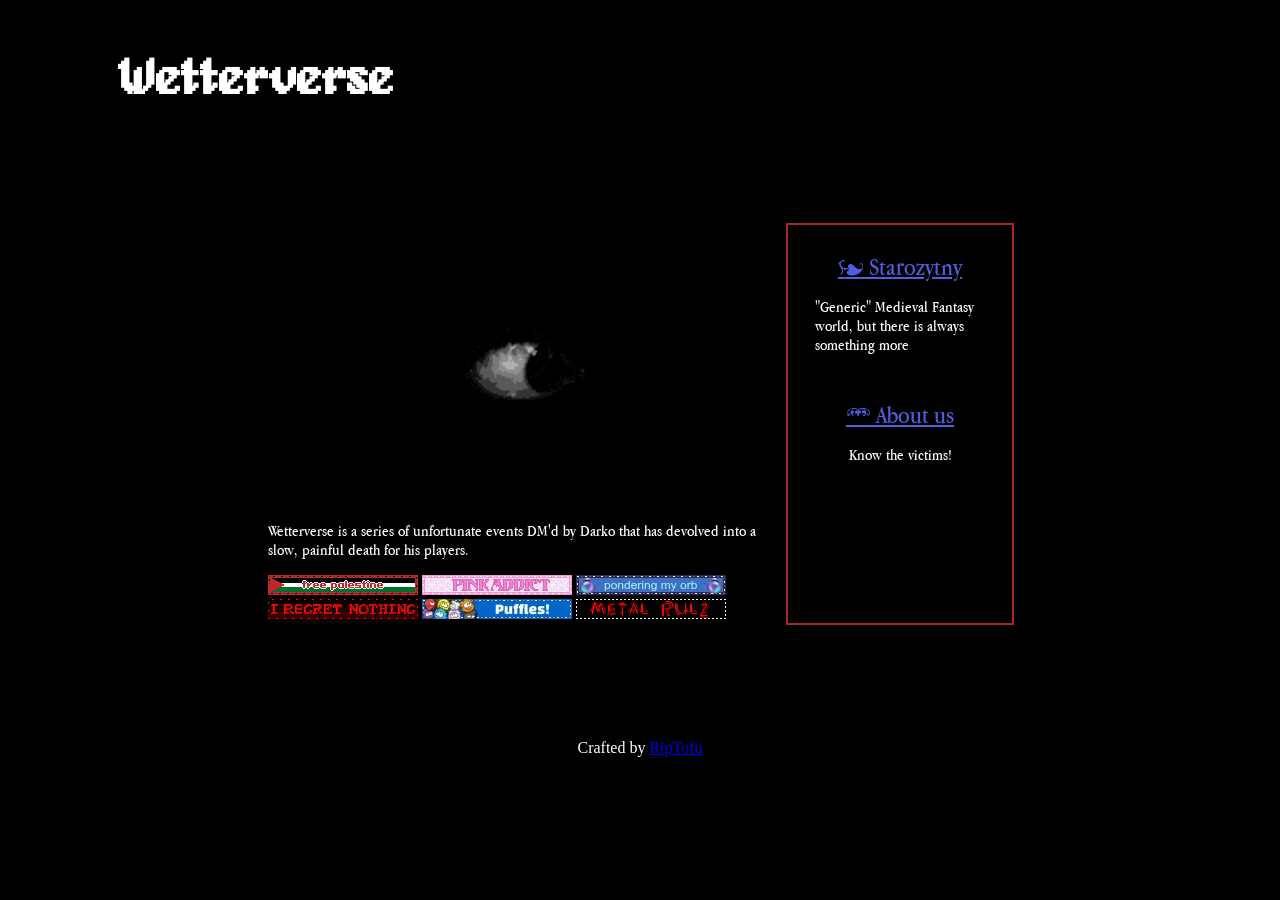
==== index.html @ 23b9cf7e "Initial commit" ====
<!DOCTYPE html>
<html lang="en">
<head>
    <meta charset="UTF-8">
    <title>Wetterverse</title>
  <link rel="stylesheet" href="style.css">
</head>
<body>
<header>
  <H1>Wetterverse</H1>
</header>
<main>
    <div class="central-column">
        <img class="darko_placeholder" src="assets/images/creepy-eye.gif" alt="Darko pendejo placeholder">
        <p>Wetterverse is a series of unfortunate events DM'd by Darko that has devolved into a slow, painful death for his players.</p>
        <div class="extras">
            <img src="assets/blinkies/freeblinkie.gif" alt="free palestine! blinkie">
            <img src="assets/blinkies/pink-addict.gif" alt="pink addict blinkie">
            <img src="assets/blinkies/pondering-my-orb.gif" alt="pondering my orb blinkie">
            <img src="assets/blinkies/i-regret-nothing.gif" alt="i regret nothing blinkie">
            <img src="assets/blinkies/puffles.gif" alt="puffles blinkie">
            <img src="assets/blinkies/metal-rulz.gif" alt="metal rulz blinkie">
        </div>
    </div>
    <div class="side-column">
        <div class="campaign-block">
            <a class="campaign-tittle" href="worlds/Starozytny/starozytny.html"><span class="lista-deco">a</span> Starozytny</a>
            <p class="campaign-info">"Generic" Medieval Fantasy world, but there is always something more</p>
        </div>
        <div class="campaign-block">
            <a class="campaign-tittle" href="players.html"><span class="lista-deco">g</span> About us</a>
            <p class="campaign-info">Know the victims!</p>
        </div>

    </div>

</main>

<footer>
    <p>Crafted by <a href="https://github.com/RipTofu" target="_blank">RipTofu</a></p>
</footer>
</body>
</html>
---- style.css ----
@font-face {
    font-family: Alagard;
    src: url("assets/fonts/alagard.ttf");
    font-weight: normal;
}

@font-face {
    font-family: AppleGaramond;
    src: url("assets/fonts/AppleGaramond.ttf");
    font-weight: normal;
}

@font-face {
    font-family: "FeFlow2";
    src: url("assets/fonts/FeFlow2.ttf");
    font-weight: normal;
}

html{
    background-color: black;
    color: white;
}

main{
    font-family: "AppleGaramond", serif;
    display: flex;
    flex-direction: row;
    gap: 20px;
    justify-content: center;
    margin: 100px;
}

H1{
    font-family: "Alagard", serif;
    font-size: 50px;
    padding: 20px;
    margin-left: 90px;
}

.central-column {
    display: flex;
    flex-direction: column;
    align-items: center;
    width: 500px;

}

.darko_placeholder{
    width: 350px;
}

.side-column{
    padding: 12px;
    width: 200px;
    outline: 2px solid brown;
}

.campaign-block{
    display: flex;
    flex-direction: column;
    align-items: center;
    padding: 15px;
}

footer{
    display: flex;
    justify-content: center;
}

.campaign-tittle{
    font-size: 25px;
    color: #515ddc;
}

.lista-deco{
    font-size: 15px;
    font-family:FeFlow2, serif;
}
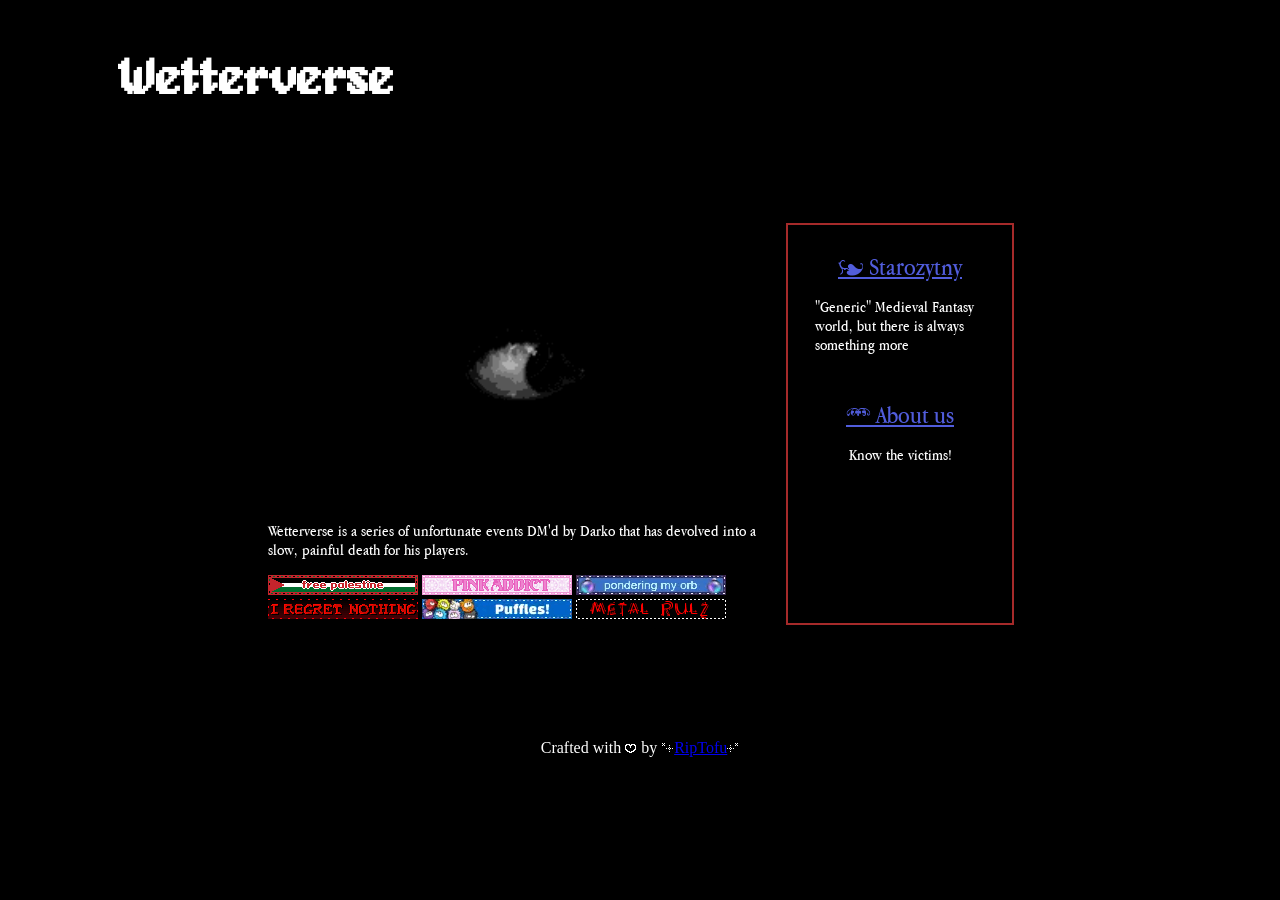
==== commit fb9553d9: "Little fixes + an "under construction" page" ====
--- a/index.html
+++ b/index.html
@@ -37,7 +37,7 @@
 </main>
 
 <footer>
-    <p>Crafted by <a href="https://github.com/RipTofu" target="_blank">RipTofu</a></p>
+    <p>Crafted with <span class="emoji">B</span> by <span class="emoji">N</span><a href="https://github.com/RipTofu" target="_blank">RipTofu</a><span class="emoji">M</span></p>
 </footer>
 </body>
 </html>
--- a/style.css
+++ b/style.css
@@ -1,6 +1,6 @@
 @font-face {
-    font-family: Alagard;
-    src: url("assets/fonts/alagard.ttf");
+    font-family: "Alagard";
+    src: url("/assets/fonts/alagard.ttf");
     font-weight: normal;
 }
 
@@ -13,6 +13,12 @@
 @font-face {
     font-family: "FeFlow2";
     src: url("assets/fonts/FeFlow2.ttf");
+    font-weight: normal;
+}
+
+@font-face {
+    font-family: EmojiFont;
+    src: url("assets/fonts/EmojiFont.ttf");
     font-weight: normal;
 }
 
@@ -31,10 +37,14 @@
 }
 
 H1{
-    font-family: "Alagard", serif;
+    font-family: Alagard, serif;
     font-size: 50px;
     padding: 20px;
     margin-left: 90px;
+}
+
+.emoji{
+    font-family: EmojiFont, emoji;
 }
 
 .central-column {
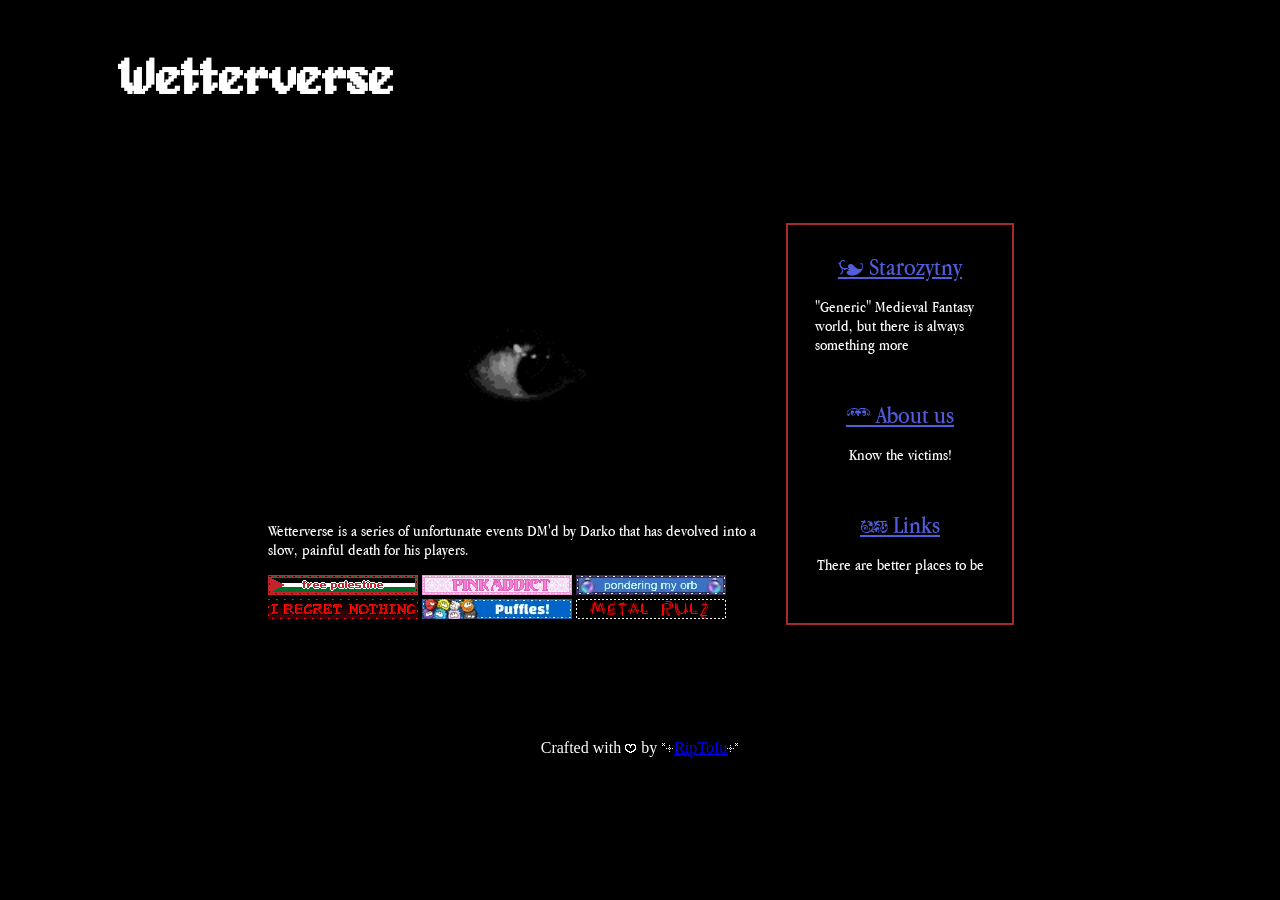
==== commit db4633de: "Fixes and new data, links page added for webrings and stuff" ====
--- a/index.html
+++ b/index.html
@@ -31,6 +31,10 @@
             <a class="campaign-tittle" href="players.html"><span class="lista-deco">g</span> About us</a>
             <p class="campaign-info">Know the victims!</p>
         </div>
+        <div class="campaign-block">
+            <a class="campaign-tittle" href="links.html"><span class="lista-deco">N</span> Links</a>
+            <p class="campaign-info">There are better places to be</p>
+        </div>
 
     </div>
 
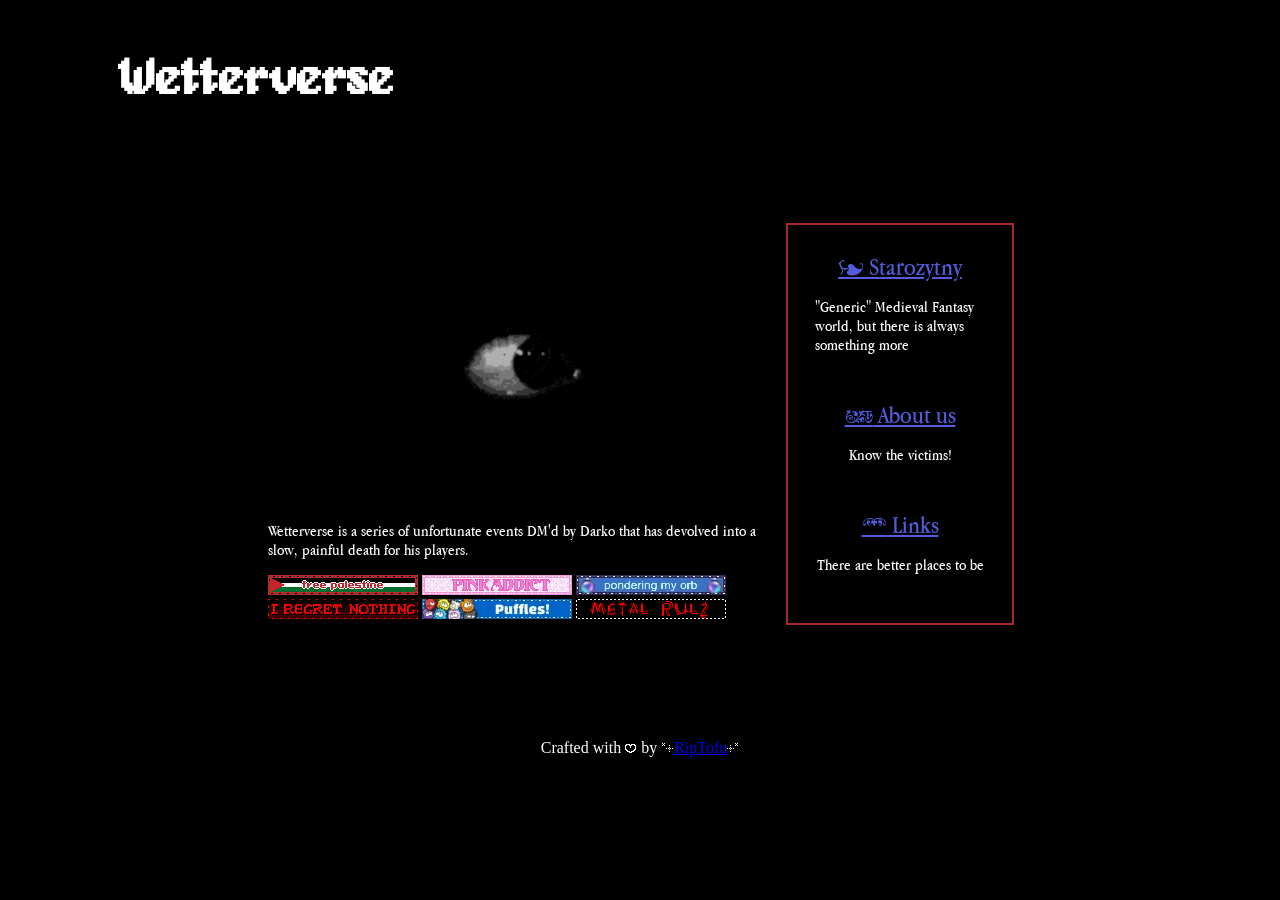
==== commit a57e9a75: "Updates and lore" ====
--- a/index.html
+++ b/index.html
@@ -24,15 +24,15 @@
     </div>
     <div class="side-column">
         <div class="campaign-block">
-            <a class="campaign-tittle" href="worlds/Starozytny/starozytny.html"><span class="lista-deco">a</span> Starozytny</a>
+            <a class="link-clickeable" href="worlds/Starozytny/starozytny.html"><span class="lista-deco">a</span> Starozytny</a>
             <p class="campaign-info">"Generic" Medieval Fantasy world, but there is always something more</p>
         </div>
         <div class="campaign-block">
-            <a class="campaign-tittle" href="players.html"><span class="lista-deco">g</span> About us</a>
+            <a class="link-clickeable" href="players.html"><span class="lista-deco">N</span> About us</a>
             <p class="campaign-info">Know the victims!</p>
         </div>
         <div class="campaign-block">
-            <a class="campaign-tittle" href="links.html"><span class="lista-deco">N</span> Links</a>
+            <a class="link-clickeable" href="links.html"><span class="lista-deco">g</span> Links</a>
             <p class="campaign-info">There are better places to be</p>
         </div>
 
--- a/style.css
+++ b/style.css
@@ -77,7 +77,7 @@
     justify-content: center;
 }
 
-.campaign-tittle{
+.link-clickeable{
     font-size: 25px;
     color: #515ddc;
 }
